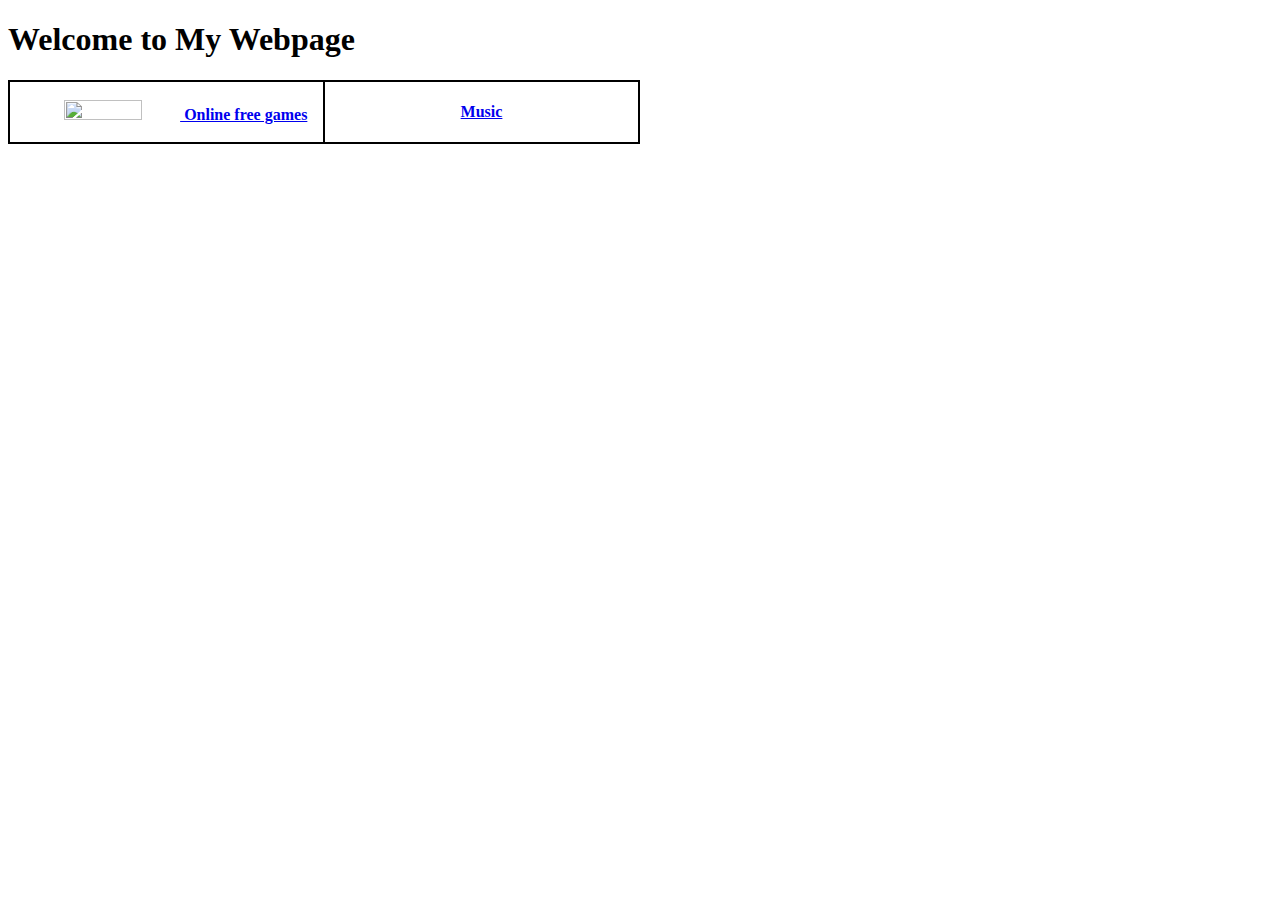
==== index.html @ 16eb84b4 "Update index.html" ====
<!DOCTYPE htmL>
<html>
<head>
  <title >
    My webpage
  </title>
  <link  rel="stylesheet" href="style.css">
  <style>
  table{

    border: 2px solid black;
    width:50%;
    border-collapse: collapse;
  }
  th{
    width: 50%;
    text-align:center;
    border: 2px solid black;
    padding: 2px;

  }
  .text{
    color: dark black;
  }
img{
  height: 50% ;
  width: 50%;

}



  </style>
</head>

<body>
     <h1>Welcome to My Webpage </h1>
      <table>
         <th> <p class=text><a href="onlinegame.html"><img src = "download.jpg"> Online free games  </p>  </th>

         <th> <p class=text><a href="music.html"> Music </p></th>



</body>

</html>
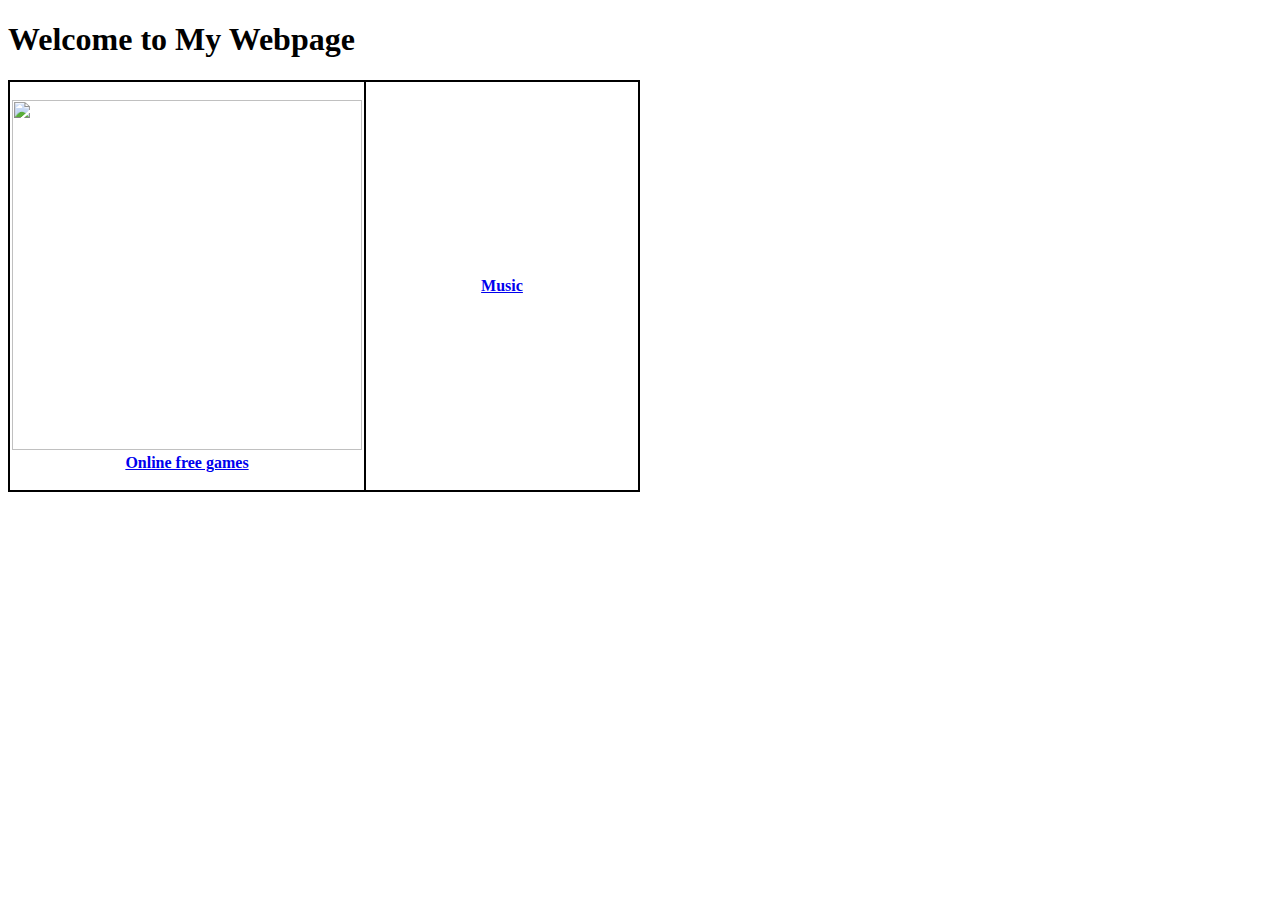
==== commit deb1c13b: "Update index.html" ====
--- a/index.html
+++ b/index.html
@@ -23,8 +23,8 @@
     color: dark black;
   }
 img{
-  height: 50% ;
-  width: 50%;
+  height: 350px;
+  width: 350px;
 
 }
 
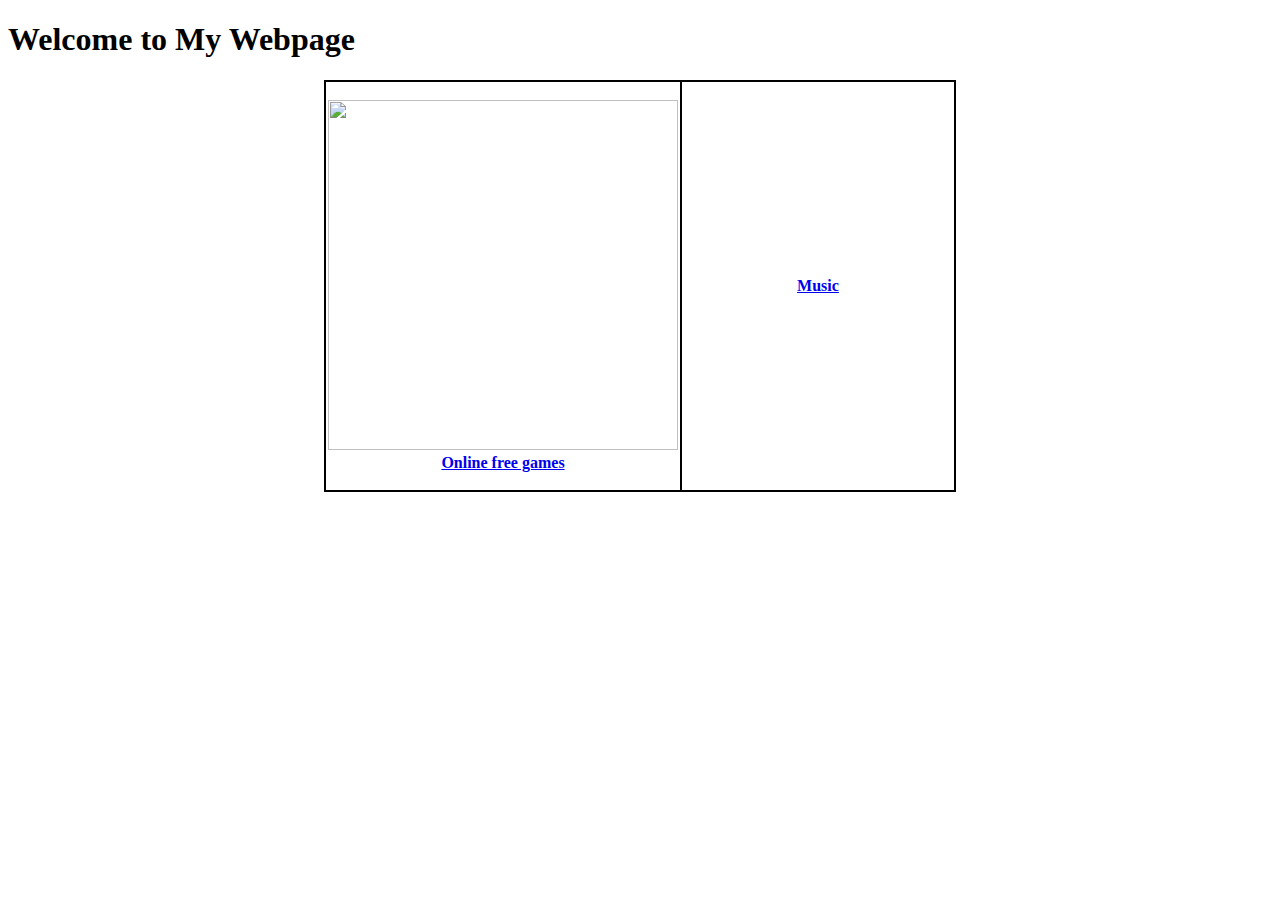
==== commit 2b614aee: "Add files via upload" ====
--- a/index.html
+++ b/index.html
@@ -11,6 +11,7 @@
     border: 2px solid black;
     width:50%;
     border-collapse: collapse;
+    margin: auto;
   }
   th{
     width: 50%;
@@ -23,7 +24,7 @@
     color: dark black;
   }
 img{
-  height: 350px;
+  height: 350px ;
   width: 350px;
 
 }
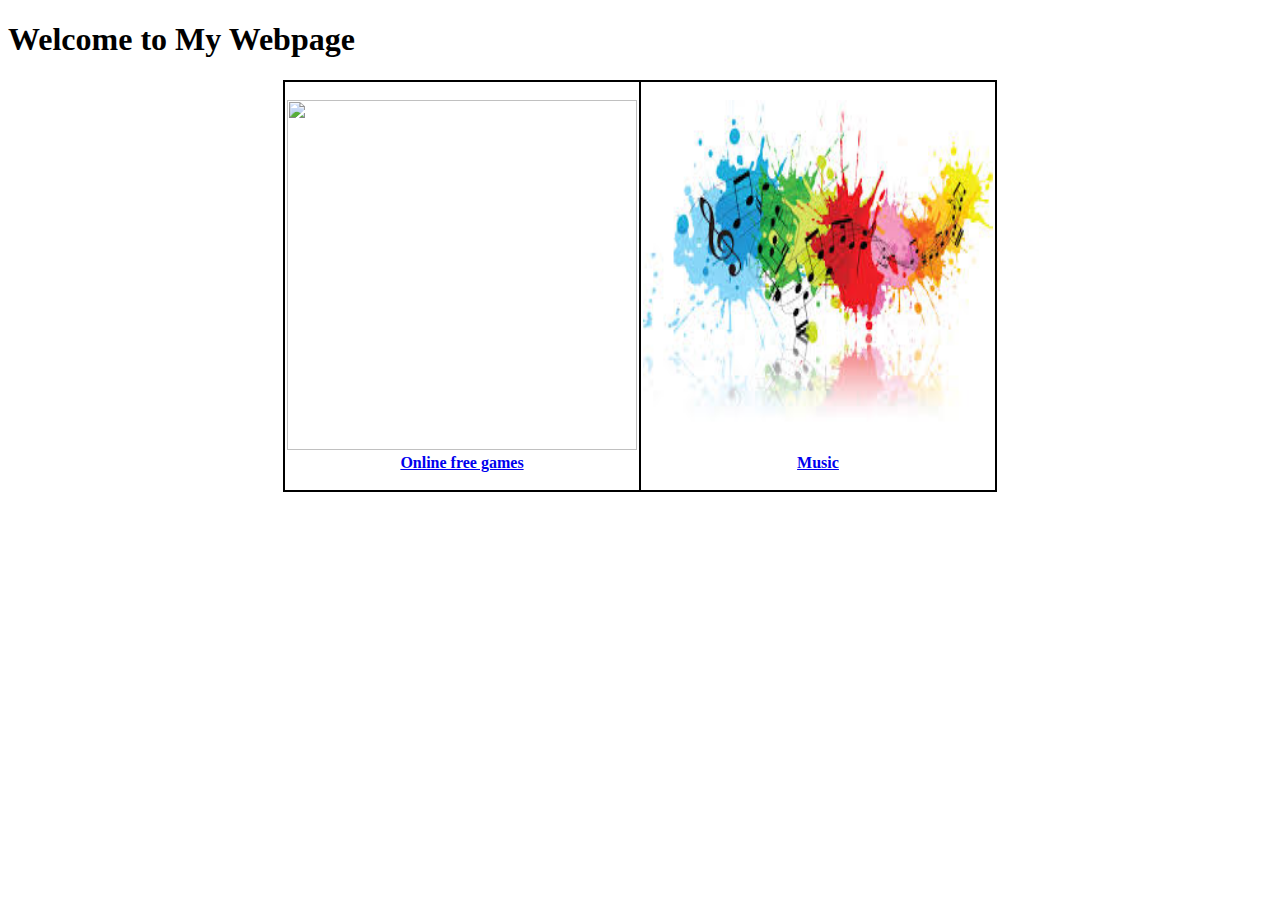
==== commit d33c10dd: "Add files via upload" ====
--- a/index.html
+++ b/index.html
@@ -39,7 +39,7 @@
       <table>
          <th> <p class=text><a href="onlinegame.html"><img src = "download.jpg"> Online free games  </p>  </th>
 
-         <th> <p class=text><a href="music.html"> Music </p></th>
+         <th> <p class=text><a href="music.html"><img src = "music.jpg">  Music </p></th>
 
 
 
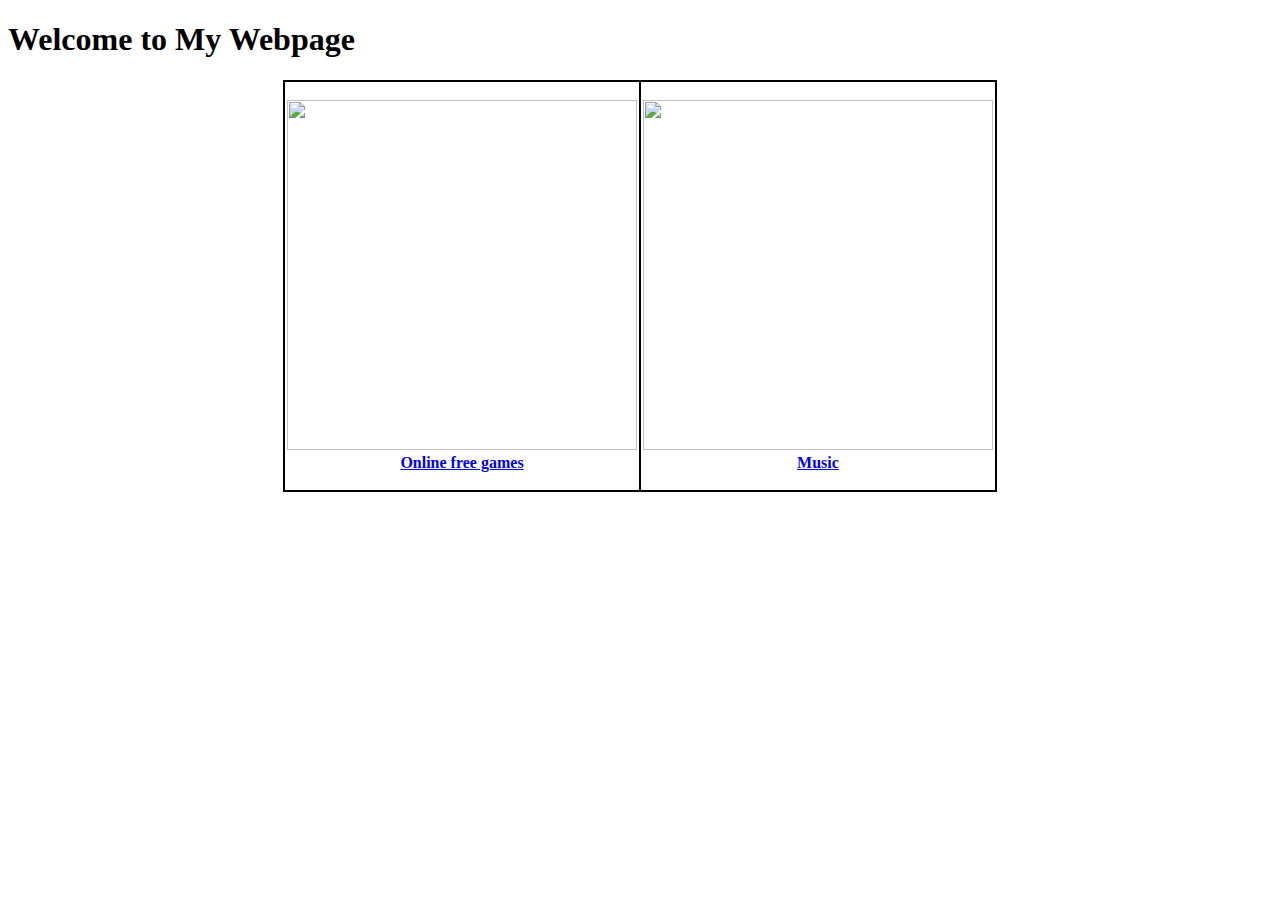
==== commit ec19a069: "Update index.html" ====
--- a/index.html
+++ b/index.html
@@ -39,7 +39,7 @@
       <table>
          <th> <p class=text><a href="onlinegame.html"><img src = "download.jpg"> Online free games  </p>  </th>
 
-         <th> <p class=text><a href="music.html"><img src = "music.jpg">  Music </p></th>
+         <th> <p class=text><a href="music.html"><img src = "musicc.jpg">  Music </p></th>
 
 
 
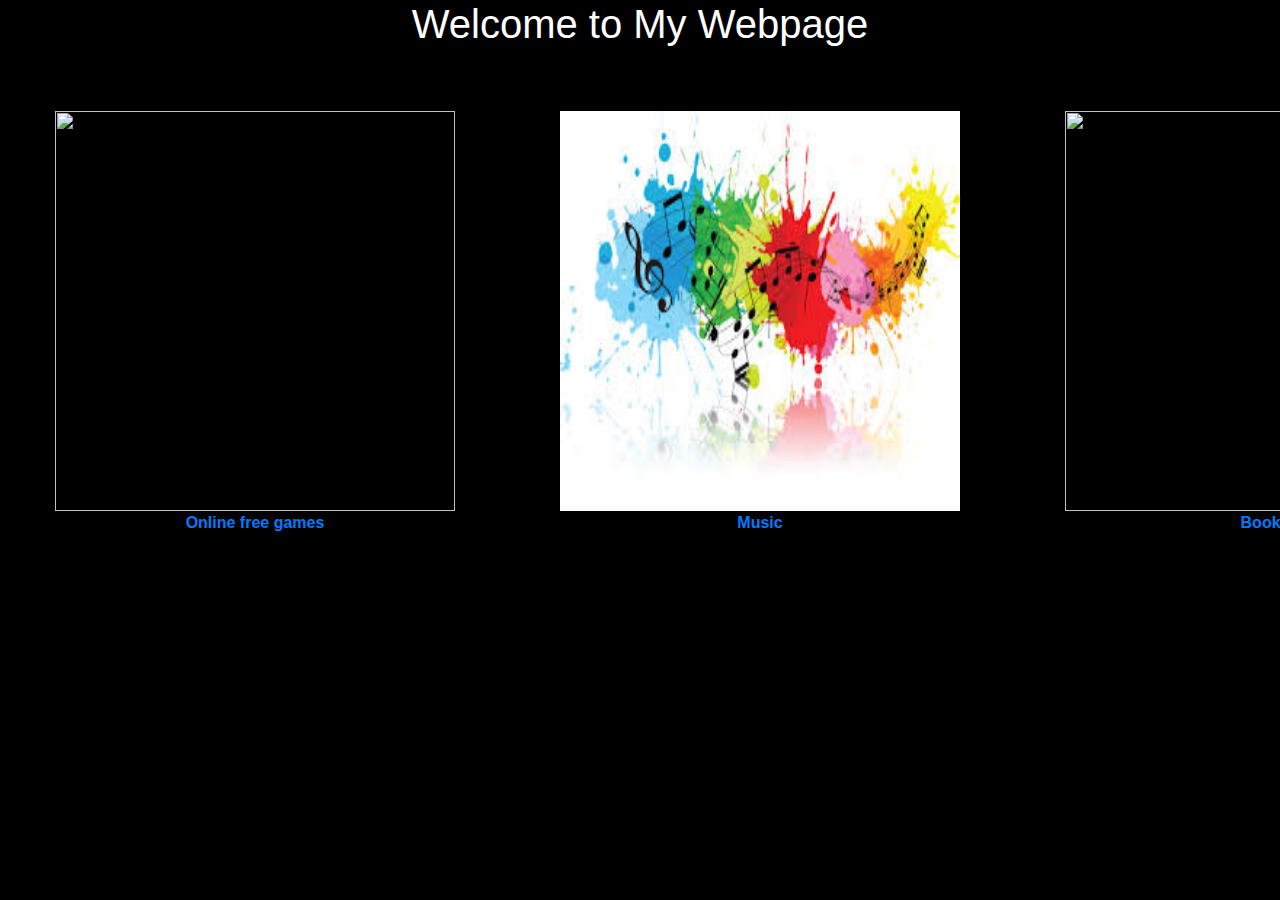
==== commit c57057d0: "Add files via upload" ====
--- a/index.html
+++ b/index.html
@@ -4,8 +4,12 @@
   <title >
     My webpage
   </title>
-  <link  rel="stylesheet" href="style.css">
+  <link  rel="stylesheet" href="style.css" >
+  <link rel="stylesheet" href="https://maxcdn.bootstrapcdn.com/bootstrap/4.0.0/css/bootstrap.min.css" integrity="sha384-Gn5384xqQ1aoWXA+058RXPxPg6fy4IWvTNh0E263XmFcJlSAwiGgFAW/dAiS6JXm" crossorigin="anonymous">
   <style>
+  h1{
+    color: #fff;
+  }
   table{
 
     border: 2px solid black;
@@ -16,20 +20,29 @@
   th{
     width: 50%;
     text-align:center;
-    border: 2px solid black;
-    padding: 2px;
+    border: 5px solid black;
+    padding: 50px;
+    margin: 10;
 
+  }
+
+  th:hover{
+    background-color: #fff;
+    color:#fff;
   }
   .text{
     color: dark black;
   }
 img{
-  height: 350px ;
-  width: 350px;
+  height: 400px ;
+  width: 400px;
 
 }
 
 
+body{
+  background-color: #000;
+}
 
   </style>
 </head>
@@ -37,11 +50,12 @@
 <body>
      <h1>Welcome to My Webpage </h1>
       <table>
-         <th> <p class=text><a href="onlinegame.html"><img src = "download.jpg"> Online free games  </p>  </th>
+         <th> <p class=text><a href="onlinegame.html"><img src = "download.jpg"> Online free games  </a></p>  </th>
 
-         <th> <p class=text><a href="music.html"><img src = "musicc.jpg">  Music </p></th>
+         <th> <p class=text><a href="music.html"><img src = "music.jpg">  Music </a></p></th>
+          <th> <p class=text><a href="books.html"><img src = "https://ashmagautam.files.wordpress.com/2013/11/mcj038257400001.jpg">  Books </a></p></th>
 
-
+</table>
 
 </body>
 
--- a/style.css
+++ b/style.css
@@ -0,0 +1,29 @@
+h1{
+  color:black;
+  text-align: center;
+
+}
+body{
+  background-color: #eee;
+}
+.home{
+  font-family: sans-serif;
+  font-size: 18px;
+  font-weight: bold;
+  border: 1px solid black;
+  padding: 20px;
+  margin: 20px;
+  background-color:  grey; }
+
+
+  .vertical-center {
+    margin: 0;
+    position: absolute ;
+    top: auto;
+
+
+  }
+  h2{
+    color: black;
+    font-weight: bold;
+  }
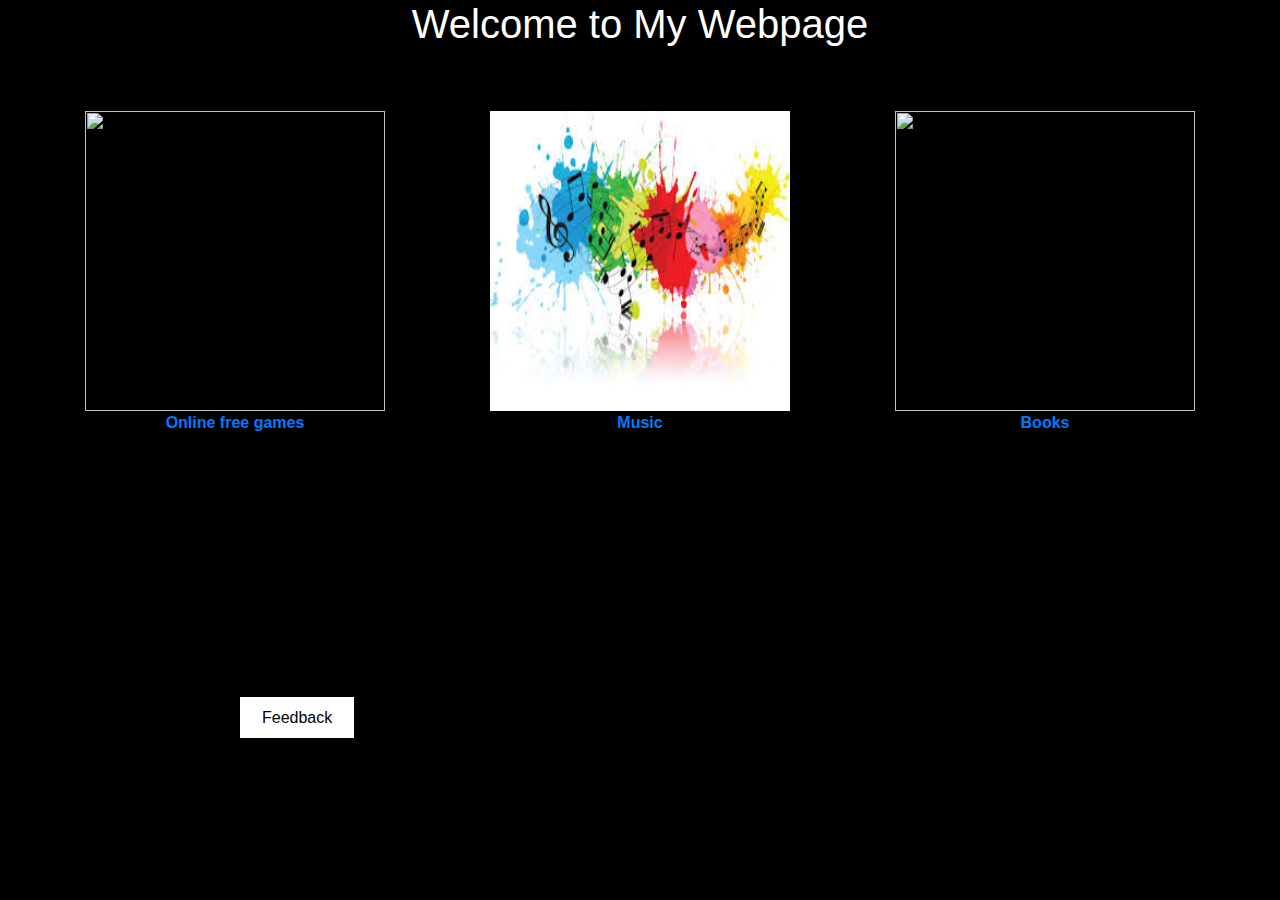
==== commit 60831118: "Update index.html" ====
--- a/index.html
+++ b/index.html
@@ -34,14 +34,33 @@
     color: dark black;
   }
 img{
-  height: 400px ;
-  width: 400px;
+  height: 300px ;
+  width: 300px;
 
 }
 
 
 body{
   background-color: #000;
+}
+
+ul{
+  float: none;
+  list-style-type:none;
+  margin-bottom: 25px;
+}
+ul li{
+  display: inline-block;
+  margin-bottom: 20px;
+  margin-top: 200px;
+}
+ul li a{
+  text-decoration: none;
+  color: #000;
+  padding: 10px 20px;
+  border: 2px solid #fff;
+  background-color: #fff;
+  margin-left: 200px;
 }
 
   </style>
@@ -52,10 +71,16 @@
       <table>
          <th> <p class=text><a href="onlinegame.html"><img src = "download.jpg"> Online free games  </a></p>  </th>
 
-         <th> <p class=text><a href="music.html"><img src = "music.jpg">  Music </a></p></th>
+          <th> <p class=text><a href="music.html"><img src = "music.jpg">  Music </a></p></th>
           <th> <p class=text><a href="books.html"><img src = "https://ashmagautam.files.wordpress.com/2013/11/mcj038257400001.jpg">  Books </a></p></th>
-
 </table>
+<header>
+  <div class="main">
+    <ul>
+      <li><a href="feedback.html">Feedback</a></li>
+    </ul>
+  </div>
+</header>
 
 </body>
 
